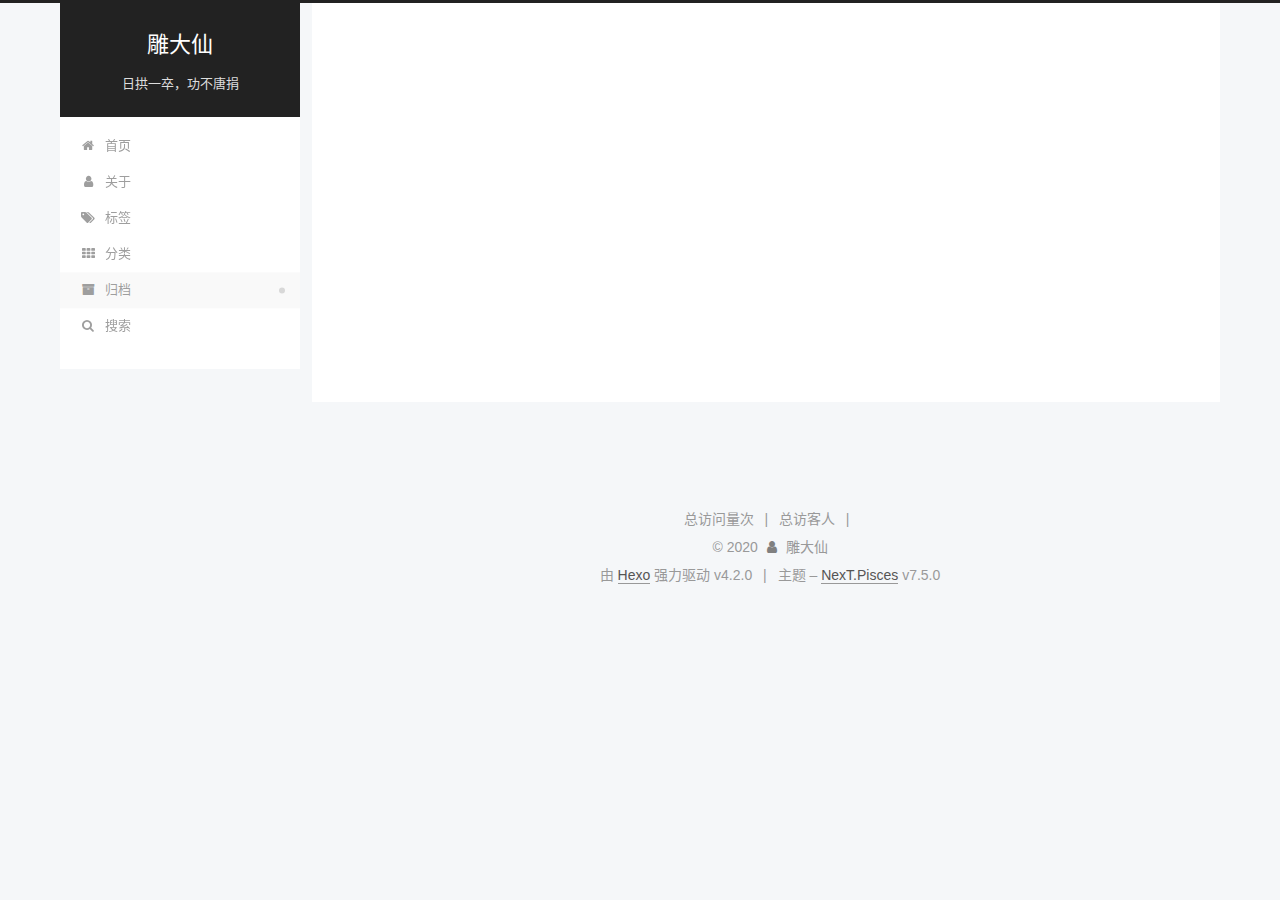
==== archives/index.html @ 38cbdebd "Site updated: 2020-04-14 19:51:04" ====
<!DOCTYPE html>
<html lang="zh-CN">
<head>
  <meta charset="UTF-8">
<meta name="viewport" content="width=device-width, initial-scale=1, maximum-scale=2">
<meta name="theme-color" content="#222">
<meta name="generator" content="Hexo 4.2.0">
  <link rel="apple-touch-icon" sizes="180x180" href="/images/apple-touch-icon-next.png">
  <link rel="icon" type="image/png" sizes="32x32" href="/images/favicon-32x32-next.png">
  <link rel="icon" type="image/png" sizes="16x16" href="/images/favicon-16x16-next.png">
  <link rel="mask-icon" href="/images/logo.svg" color="#222">
  <link rel="alternate" href="/atom.xml" title="雕大仙" type="application/atom+xml">

<link rel="stylesheet" href="/css/main.css">


<link rel="stylesheet" href="/lib/font-awesome/css/font-awesome.min.css">


<script id="hexo-configurations">
  var NexT = window.NexT || {};
  var CONFIG = {
    root: '/',
    scheme: 'Pisces',
    version: '7.5.0',
    exturl: false,
    sidebar: {"position":"left","display":"post","offset":12,"onmobile":false},
    copycode: {"enable":false,"show_result":false,"style":null},
    back2top: {"enable":true,"sidebar":true,"scrollpercent":true},
    bookmark: {"enable":false,"color":"#222","save":"auto"},
    fancybox: false,
    mediumzoom: false,
    lazyload: false,
    pangu: false,
    algolia: {
      appID: '',
      apiKey: '',
      indexName: '',
      hits: {"per_page":10},
      labels: {"input_placeholder":"Search for Posts","hits_empty":"We didn't find any results for the search: ${query}","hits_stats":"${hits} results found in ${time} ms"}
    },
    localsearch: {"enable":true,"trigger":"auto","top_n_per_article":1,"unescape":false,"preload":false},
    path: '',
    motion: {"enable":true,"async":false,"transition":{"post_block":"fadeIn","post_header":"slideDownIn","post_body":"slideDownIn","coll_header":"slideLeftIn","sidebar":"slideUpIn"}},
    translation: {
      copy_button: '复制',
      copy_success: '复制成功',
      copy_failure: '复制失败'
    },
    sidebarPadding: 40
  };
</script>

  <meta property="og:type" content="website">
<meta property="og:title" content="雕大仙">
<meta property="og:url" content="http://yoursite.com/archives/index.html">
<meta property="og:site_name" content="雕大仙">
<meta property="og:locale" content="zh_CN">
<meta property="article:author" content="雕大仙">
<meta property="article:tag" content="python">
<meta property="article:tag" content=" javascript">
<meta property="article:tag" content=" vue">
<meta property="article:tag" content=" Linux">
<meta name="twitter:card" content="summary">

<link rel="canonical" href="http://yoursite.com/archives/">


<script id="page-configurations">
  // https://hexo.io/docs/variables.html
  CONFIG.page = {
    sidebar: "",
    isHome: false,
    isPost: false,
    isPage: false,
    isArchive: true
  };
</script>

  <title>归档 | 雕大仙</title>
  






  <noscript>
  <style>
  .use-motion .brand,
  .use-motion .menu-item,
  .sidebar-inner,
  .use-motion .post-block,
  .use-motion .pagination,
  .use-motion .comments,
  .use-motion .post-header,
  .use-motion .post-body,
  .use-motion .collection-header { opacity: initial; }

  .use-motion .site-title,
  .use-motion .site-subtitle {
    opacity: initial;
    top: initial;
  }

  .use-motion .logo-line-before i { left: initial; }
  .use-motion .logo-line-after i { right: initial; }
  </style>
</noscript>

</head>

<body itemscope itemtype="http://schema.org/WebPage">
  <div class="container use-motion">
    <div class="headband"></div>

    <header class="header" itemscope itemtype="http://schema.org/WPHeader">
      <div class="header-inner"><div class="site-brand-container">
  <div class="site-meta">

    <div>
      <a href="/" class="brand" rel="start">
        <span class="logo-line-before"><i></i></span>
        <span class="site-title">雕大仙</span>
        <span class="logo-line-after"><i></i></span>
      </a>
    </div>
        <p class="site-subtitle">日拱一卒，功不唐捐</p>
  </div>

  <div class="site-nav-toggle">
    <div class="toggle" aria-label="切换导航栏">
      <span class="toggle-line toggle-line-first"></span>
      <span class="toggle-line toggle-line-middle"></span>
      <span class="toggle-line toggle-line-last"></span>
    </div>
  </div>
</div>


<nav class="site-nav">
  
  <ul id="menu" class="menu">
        <li class="menu-item menu-item-home">

    <a href="/" rel="section"><i class="fa fa-fw fa-home"></i>首页</a>

  </li>
        <li class="menu-item menu-item-about">

    <a href="/about/" rel="section"><i class="fa fa-fw fa-user"></i>关于</a>

  </li>
        <li class="menu-item menu-item-tags">

    <a href="/tags/" rel="section"><i class="fa fa-fw fa-tags"></i>标签</a>

  </li>
        <li class="menu-item menu-item-categories">

    <a href="/categories/" rel="section"><i class="fa fa-fw fa-th"></i>分类</a>

  </li>
        <li class="menu-item menu-item-archives">

    <a href="/archives/" rel="section"><i class="fa fa-fw fa-archive"></i>归档</a>

  </li>
      <li class="menu-item menu-item-search">
        <a role="button" class="popup-trigger"><i class="fa fa-search fa-fw"></i>搜索
        </a>
      </li>
  </ul>

</nav>
  <div class="site-search">
    <div class="popup search-popup">
    <div class="search-header">
  <span class="search-icon">
    <i class="fa fa-search"></i>
  </span>
  <div class="search-input-container">
    <input autocomplete="off" autocorrect="off" autocapitalize="none"
           placeholder="搜索..." spellcheck="false"
           type="text" id="search-input">
  </div>
  <span class="popup-btn-close">
    <i class="fa fa-times-circle"></i>
  </span>
</div>
<div id="search-result"></div>

</div>
<div class="search-pop-overlay"></div>

  </div>
</div>
    </header>

    


    <main class="main">
      <div class="main-inner">
        <div class="content-wrap">
          

          <div class="content">
            

  
  
  
  <div class="post-block">
    <div class="posts-collapse">
      <div class="collection-title">
        <span class="collection-header">嗯..! 目前共计 2 篇日志。 继续努力。</span>
      </div>

      
    <div class="collection-year">
      <h1 class="collection-header">2020</h1>
    </div>

  <article itemscope itemtype="http://schema.org/Article">
    <header class="post-header">

      <div class="post-meta">
        <time itemprop="dateCreated"
              datetime="2020-04-14T19:49:51+08:00"
              content="2020-04-14">
          04-14
        </time>
      </div>

      <h2 class="post-title">
          <a class="post-title-link" href="/2020/04/14/js%E5%87%BD%E6%95%B0%E5%BC%8F%E7%BC%96%E7%A8%8B/" itemprop="url">
            <span itemprop="name">js函数式编程</span>
          </a>
      </h2>

    </header>
  </article>

  <article itemscope itemtype="http://schema.org/Article">
    <header class="post-header">

      <div class="post-meta">
        <time itemprop="dateCreated"
              datetime="2020-04-14T18:40:54+08:00"
              content="2020-04-14">
          04-14
        </time>
      </div>

      <h2 class="post-title">
          <a class="post-title-link" href="/2020/04/14/post-hehe/" itemprop="url">
            <span itemprop="name">post hehe</span>
          </a>
      </h2>

    </header>
  </article>


    </div>
  </div>
  
  
  

  



          </div>
          

        </div>
          
  
  <div class="toggle sidebar-toggle">
    <span class="toggle-line toggle-line-first"></span>
    <span class="toggle-line toggle-line-middle"></span>
    <span class="toggle-line toggle-line-last"></span>
  </div>

  <aside class="sidebar">
    <div class="sidebar-inner">

      <ul class="sidebar-nav motion-element">
        <li class="sidebar-nav-toc">
          文章目录
        </li>
        <li class="sidebar-nav-overview">
          站点概览
        </li>
      </ul>

      <!--noindex-->
      <div class="post-toc-wrap sidebar-panel">
      </div>
      <!--/noindex-->

      <div class="site-overview-wrap sidebar-panel">
        <div class="site-author motion-element" itemprop="author" itemscope itemtype="http://schema.org/Person">
  <img class="site-author-image" itemprop="image" alt="雕大仙"
    src="/images/avatar.gif">
  <p class="site-author-name" itemprop="name">雕大仙</p>
  <div class="site-description" itemprop="description"></div>
</div>
<div class="site-state-wrap motion-element">
  <nav class="site-state">
      <div class="site-state-item site-state-posts">
          <a href="/archives/">
        
          <span class="site-state-item-count">2</span>
          <span class="site-state-item-name">日志</span>
        </a>
      </div>
  </nav>
</div>
  <div class="feed-link motion-element">
    <a href="/atom.xml" rel="alternate">
      <i class="fa fa-rss"></i>RSS
    </a>
  </div>



      </div>
        <div class="back-to-top motion-element">
          <i class="fa fa-arrow-up"></i>
          <span>0%</span>
        </div>

    </div>
  </aside>
  <div id="sidebar-dimmer"></div>


      </div>
    </main>

    <footer class="footer">
      <div class="footer-inner">
        


    <script async src="//dn-lbstatics.qbox.me/busuanzi/2.3/busuanzi.pure.mini.js"></script>

    <span id="busuanzi_container_site_pv">总访问量<span id="busuanzi_value_site_pv"></span>次</span>
    <span class="post-meta-divider">|</span>
    <span id="busuanzi_container_site_uv">总访客<span id="busuanzi_value_site_uv"></span>人</span>
    <span class="post-meta-divider">|</span>



<div class="copyright">
  
  &copy; 
  <span itemprop="copyrightYear">2020</span>
  <span class="with-love">
    <i class="fa fa-user"></i>
  </span>
  <span class="author" itemprop="copyrightHolder">雕大仙</span>
</div>
  <div class="powered-by">由 <a href="https://hexo.io/" class="theme-link" rel="noopener" target="_blank">Hexo</a> 强力驱动 v4.2.0
  </div>
  <span class="post-meta-divider">|</span>
  <div class="theme-info">主题 – <a href="https://pisces.theme-next.org/" class="theme-link" rel="noopener" target="_blank">NexT.Pisces</a> v7.5.0
  </div>

        












        
      </div>
    </footer>
  </div>

  
  <script src="/lib/anime.min.js"></script>
  <script src="/lib/velocity/velocity.min.js"></script>
  <script src="/lib/velocity/velocity.ui.min.js"></script>

<script src="/js/utils.js"></script>

<script src="/js/motion.js"></script>


<script src="/js/schemes/pisces.js"></script>


<script src="/js/next-boot.js"></script>




  




  
<script src="/js/local-search.js"></script>














  

  

</body>
</html>
---- css/main.css ----
html {
  line-height: 1.15; /* 1 */
  -webkit-text-size-adjust: 100%; /* 2 */
}
body {
  margin: 0;
}
main {
  display: block;
}
h1 {
  font-size: 2em;
  margin: 0.67em 0;
}
hr {
  box-sizing: content-box; /* 1 */
  height: 0; /* 1 */
  overflow: visible; /* 2 */
}
pre {
  font-family: monospace, monospace; /* 1 */
  font-size: 1em; /* 2 */
}
a {
  background: transparent;
}
abbr[title] {
  border-bottom: none; /* 1 */
  text-decoration: underline; /* 2 */
  text-decoration: underline dotted; /* 2 */
}
b,
strong {
  font-weight: bolder;
}
code,
kbd,
samp {
  font-family: monospace, monospace; /* 1 */
  font-size: 1em; /* 2 */
}
small {
  font-size: 80%;
}
sub,
sup {
  font-size: 75%;
  line-height: 0;
  position: relative;
  vertical-align: baseline;
}
sub {
  bottom: -0.25em;
}
sup {
  top: -0.5em;
}
img {
  border-style: none;
}
button,
input,
optgroup,
select,
textarea {
  font-family: inherit; /* 1 */
  font-size: 100%; /* 1 */
  line-height: 1.15; /* 1 */
  margin: 0; /* 2 */
}
button,
input {
/* 1 */
  overflow: visible;
}
button,
select {
/* 1 */
  text-transform: none;
}
button,
[type='button'],
[type='reset'],
[type='submit'] {
  -webkit-appearance: button;
}
button::-moz-focus-inner,
[type='button']::-moz-focus-inner,
[type='reset']::-moz-focus-inner,
[type='submit']::-moz-focus-inner {
  border-style: none;
  padding: 0;
}
button:-moz-focusring,
[type='button']:-moz-focusring,
[type='reset']:-moz-focusring,
[type='submit']:-moz-focusring {
  outline: 1px dotted ButtonText;
}
fieldset {
  padding: 0.35em 0.75em 0.625em;
}
legend {
  box-sizing: border-box; /* 1 */
  color: inherit; /* 2 */
  display: table; /* 1 */
  max-width: 100%; /* 1 */
  padding: 0; /* 3 */
  white-space: normal; /* 1 */
}
progress {
  vertical-align: baseline;
}
textarea {
  overflow: auto;
}
[type='checkbox'],
[type='radio'] {
  box-sizing: border-box; /* 1 */
  padding: 0; /* 2 */
}
[type='number']::-webkit-inner-spin-button,
[type='number']::-webkit-outer-spin-button {
  height: auto;
}
[type='search'] {
  outline-offset: -2px; /* 2 */
  -webkit-appearance: textfield; /* 1 */
}
[type='search']::-webkit-search-decoration {
  -webkit-appearance: none;
}
::-webkit-file-upload-button {
  font: inherit; /* 2 */
  -webkit-appearance: button; /* 1 */
}
details {
  display: block;
}
summary {
  display: list-item;
}
template {
  display: none;
}
[hidden] {
  display: none;
}
::selection {
  background: #262a30;
  color: #fff;
}
html,
body {
  height: 100%;
}
body {
  background: #f5f7f9;
  color: #555;
  font-family: 'Lato', "PingFang SC", "Microsoft YaHei", sans-serif;
  font-size: 1em;
  line-height: 2;
}
@media (max-width: 991px) {
  body {
    padding-left: 0 !important;
    padding-right: 0 !important;
  }
}
h1,
h2,
h3,
h4,
h5,
h6 {
  font-family: 'Lato', "PingFang SC", "Microsoft YaHei", sans-serif;
  font-weight: bold;
  line-height: 1.5;
  margin: 20px 0 15px;
  padding: 0;
}
h1 {
  font-size: 1.5em;
}
h2 {
  font-size: 1.375em;
}
h3 {
  font-size: 1.25em;
}
h4 {
  font-size: 1.125em;
}
h5 {
  font-size: 1em;
}
h6 {
  font-size: 0.875em;
}
p {
  margin: 0 0 20px 0;
}
a,
span.exturl {
  overflow-wrap: break-word;
  word-wrap: break-word;
  border-bottom: 1px solid #999;
  color: #555;
  outline: 0;
  text-decoration: none;
  cursor: pointer;
}
a:hover,
span.exturl:hover {
  border-bottom-color: #222;
  color: #222;
}
iframe,
img,
video {
  display: block;
  margin-left: auto;
  margin-right: auto;
  max-width: 100%;
}
hr {
  background-color: #ddd;
  background-image: repeating-linear-gradient(-45deg, #fff, #fff 4px, transparent 4px, transparent 8px);
  border: 0;
  height: 3px;
  margin: 40px 0;
}
blockquote {
  border-left: 4px solid #ddd;
  color: #666;
  margin: 0;
  padding: 0 15px;
}
blockquote cite::before {
  content: '-';
  padding: 0 5px;
}
dt {
  font-weight: 700;
}
dd {
  margin: 0;
  padding: 0;
}
kbd {
  background-color: #f5f5f5;
  background-image: linear-gradient(#eee, #fff, #eee);
  border: 1px solid #ccc;
  border-radius: 0.2em;
  box-shadow: 0.1em 0.1em 0.2em rgba(0,0,0,0.1);
  font-family: inherit;
  padding: 0.1em 0.3em;
  white-space: nowrap;
}
.table-container {
  -webkit-overflow-scrolling: touch;
  overflow: auto;
}
table {
  border-collapse: collapse;
  border-spacing: 0;
  font-size: 0.875em;
  margin: 0 0 20px 0;
  width: 100%;
}
table > tbody > tr:nth-of-type(odd) {
  background: #f9f9f9;
}
table > tbody > tr:hover {
  background: #f5f5f5;
}
caption,
th,
td {
  font-weight: normal;
  padding: 8px;
  text-align: left;
  vertical-align: middle;
}
th,
td {
  border: 1px solid #ddd;
  border-bottom: 3px solid #ddd;
}
th {
  font-weight: 700;
  padding-bottom: 10px;
}
td {
  border-bottom-width: 1px;
}
.btn {
  background: #fff;
  border: 2px solid #555;
  border-radius: 2px;
  color: #555;
  display: inline-block;
  font-size: 0.875em;
  line-height: 2;
  padding: 0 20px;
  text-decoration: none;
  transition-property: background-color;
  transition-delay: 0s;
  transition-duration: 0.2s;
  transition-timing-function: ease-in-out;
}
.btn:hover {
  background: #222;
  border-color: #222;
  color: #fff;
}
.btn + .btn {
  margin: 0 0 8px 8px;
}
.btn .fa-fw {
  text-align: left;
  width: 1.285714285714286em;
}
.toggle {
  line-height: 0;
}
.toggle .toggle-line {
  background: #fff;
  display: inline-block;
  height: 2px;
  left: 0;
  position: relative;
  top: 0;
  transition: all 0.4s;
  vertical-align: top;
  width: 100%;
}
.toggle .toggle-line:not(:first-child) {
  margin-top: 3px;
}
.toggle.toggle-arrow .toggle-line-first {
  left: 50%;
  top: 2px;
  transform: rotate(45deg);
  width: 50%;
}
.toggle.toggle-arrow .toggle-line-middle {
  left: 2px;
  width: 90%;
}
.toggle.toggle-arrow .toggle-line-last {
  left: 50%;
  top: -2px;
  transform: rotate(-45deg);
  width: 50%;
}
.toggle.toggle-close .toggle-line-first {
  transform: rotate(-45deg);
  top: 5px;
}
.toggle.toggle-close .toggle-line-middle {
  opacity: 0;
}
.toggle.toggle-close .toggle-line-last {
  transform: rotate(45deg);
  top: -5px;
}
pre,
.highlight {
  background: #f7f7f7;
  color: #4d4d4c;
  line-height: 1.6;
  margin: 0 auto 20px;
}
pre,
code {
  font-family: consolas, Menlo, monospace, "PingFang SC", "Microsoft YaHei";
}
code {
  background: #eee;
  border-radius: 3px;
  color: #555;
  padding: 2px 4px;
  overflow-wrap: break-word;
  word-wrap: break-word;
}
pre {
  overflow: auto;
  padding: 10px;
}
pre code {
  background: none;
  color: #4d4d4c;
  font-size: 0.875em;
  padding: 0;
  text-shadow: none;
}
.highlight *::selection {
  background: #d6d6d6;
}
.highlight pre {
  border: 0;
  margin: 0;
  padding: 10px 0;
}
.highlight table {
  border: 0;
  margin: 0;
  width: auto;
}
.highlight td {
  border: 0;
  padding: 0;
}
.highlight figcaption {
  background: #eee;
  color: #4d4d4c;
  line-height: 1em;
  margin: 0;
  padding: 0.5em;
}
.highlight figcaption::before,
.highlight figcaption::after {
  content: ' ';
  display: table;
}
.highlight figcaption::after {
  clear: both;
}
.highlight figcaption a {
  color: #4d4d4c;
  float: right;
}
.highlight figcaption a:hover {
  border-bottom-color: #4d4d4c;
}
.highlight .gutter pre {
  background: #eff2f3;
  color: #869194;
  padding-left: 10px;
  padding-right: 10px;
  text-align: right;
}
.highlight .code pre {
  background: #f7f7f7;
  padding-left: 10px;
  width: 100%;
}
.gutter {
  -moz-user-select: none;
  -ms-user-select: none;
  -webkit-user-select: none;
  user-select: none;
}
.gist table {
  width: auto;
}
.gist table td {
  border: 0;
}
pre .deletion {
  background: #fdd;
}
pre .addition {
  background: #dfd;
}
pre .meta {
  color: #eab700;
  -moz-user-select: none;
  -ms-user-select: none;
  -webkit-user-select: none;
  user-select: none;
}
pre .comment {
  color: #8e908c;
}
pre .variable,
pre .attribute,
pre .tag,
pre .name,
pre .regexp,
pre .ruby .constant,
pre .xml .tag .title,
pre .xml .pi,
pre .xml .doctype,
pre .html .doctype,
pre .css .id,
pre .css .class,
pre .css .pseudo {
  color: #c82829;
}
pre .number,
pre .preprocessor,
pre .built_in,
pre .builtin-name,
pre .literal,
pre .params,
pre .constant,
pre .command {
  color: #f5871f;
}
pre .ruby .class .title,
pre .css .rules .attribute,
pre .string,
pre .symbol,
pre .value,
pre .inheritance,
pre .header,
pre .ruby .symbol,
pre .xml .cdata,
pre .special,
pre .formula {
  color: #718c00;
}
pre .title,
pre .css .hexcolor {
  color: #3e999f;
}
pre .function,
pre .python .decorator,
pre .python .title,
pre .ruby .function .title,
pre .ruby .title .keyword,
pre .perl .sub,
pre .javascript .title,
pre .coffeescript .title {
  color: #4271ae;
}
pre .keyword,
pre .javascript .function {
  color: #8959a8;
}
.blockquote-center {
  border-left: none;
  margin: 40px 0;
  padding: 0;
  position: relative;
  text-align: center;
}
.blockquote-center::before,
.blockquote-center::after {
  background-repeat: no-repeat;
  background-size: 22px 22px;
  content: ' ';
  display: block;
  height: 24px;
  opacity: 0.2;
  position: absolute;
  width: 100%;
}
.blockquote-center::before {
  background-image: url("../images/quote-l.svg");
  background-position: 0 -6px;
  border-top: 1px solid #ccc;
  top: -20px;
}
.blockquote-center::after {
  background-image: url("../images/quote-r.svg");
  background-position: 100% 8px;
  border-bottom: 1px solid #ccc;
  bottom: -20px;
}
.blockquote-center p,
.blockquote-center div {
  text-align: center;
}
.post-body .group-picture img {
  border: 0;
  margin: 0 auto;
  padding: 0 3px;
}
.post-body .group-picture-row {
  margin-bottom: 6px;
  overflow: hidden;
}
.post-body .group-picture-column {
  float: left;
  margin-bottom: 10px;
}
.post-body .label {
  display: inline;
  padding: 0 2px;
}
.post-body .label.default {
  background: #f0f0f0;
}
.post-body .label.primary {
  background: #efe6f7;
}
.post-body .label.info {
  background: #e5f2f8;
}
.post-body .label.success {
  background: #e7f4e9;
}
.post-body .label.warning {
  background: #fcf6e1;
}
.post-body .label.danger {
  background: #fae8eb;
}
.post-body .tabs {
  margin-bottom: 20px;
}
.post-body .tabs,
.tabs-comment {
  display: block;
  padding-top: 10px;
  position: relative;
}
.post-body .tabs ul.nav-tabs,
.tabs-comment ul.nav-tabs {
  display: flex;
  flex-wrap: wrap;
  margin: 0;
  margin-bottom: -1px;
  padding: 0;
}
@media (max-width: 413px) {
  .post-body .tabs ul.nav-tabs,
  .tabs-comment ul.nav-tabs {
    display: block;
    margin-bottom: 5px;
  }
}
.post-body .tabs ul.nav-tabs li.tab,
.tabs-comment ul.nav-tabs li.tab {
  background: #fff;
  border-bottom: 1px solid #ddd;
  border-left: 1px solid transparent;
  border-right: 1px solid transparent;
  border-top: 3px solid transparent;
  flex-grow: 1;
  list-style-type: none;
}
@media (max-width: 413px) {
  .post-body .tabs ul.nav-tabs li.tab,
  .tabs-comment ul.nav-tabs li.tab {
    border-bottom: 1px solid transparent;
    border-left: 3px solid transparent;
    border-right: 1px solid transparent;
    border-top: 1px solid transparent;
  }
}
.post-body .tabs ul.nav-tabs li.tab a,
.tabs-comment ul.nav-tabs li.tab a {
  border-bottom: initial;
  display: block;
  line-height: 1.8em;
  outline: 0;
  padding: 0.25em 0.75em;
  text-align: center;
  transition-delay: 0s;
  transition-duration: 0.2s;
  transition-timing-function: ease-out;
}
.post-body .tabs ul.nav-tabs li.tab a i,
.tabs-comment ul.nav-tabs li.tab a i {
  width: 1.285714285714286em;
}
.post-body .tabs ul.nav-tabs li.tab.active,
.tabs-comment ul.nav-tabs li.tab.active {
  border-bottom: 1px solid transparent;
  border-left: 1px solid #ddd;
  border-right: 1px solid #ddd;
  border-top: 3px solid #fc6423;
}
@media (max-width: 413px) {
  .post-body .tabs ul.nav-tabs li.tab.active,
  .tabs-comment ul.nav-tabs li.tab.active {
    border-bottom: 1px solid #ddd;
    border-left: 3px solid #fc6423;
    border-right: 1px solid #ddd;
    border-top: 1px solid #ddd;
  }
}
.post-body .tabs ul.nav-tabs li.tab.active a,
.tabs-comment ul.nav-tabs li.tab.active a {
  color: #555;
  cursor: default;
}
.post-body .tabs .tab-content .tab-pane,
.tabs-comment .tab-content .tab-pane {
  border: 1px solid #ddd;
  padding: 20px 20px 0 20px;
}
.post-body .tabs .tab-content .tab-pane:not(.active),
.tabs-comment .tab-content .tab-pane:not(.active) {
  display: none;
}
.post-body .tabs .tab-content .tab-pane.active,
.tabs-comment .tab-content .tab-pane.active {
  display: block;
}
.post-body .note {
  margin-bottom: 20px;
  padding: 15px;
  position: relative;
  border: 1px solid #eee;
  border-left-width: 5px;
  border-radius: 3px;
}
.post-body .note h2,
.post-body .note h3,
.post-body .note h4,
.post-body .note h5,
.post-body .note h6 {
  margin-top: 0;
  border-bottom: initial;
  margin-bottom: 0;
  padding-top: 0;
}
.post-body .note p:first-child,
.post-body .note ul:first-child,
.post-body .note ol:first-child,
.post-body .note table:first-child,
.post-body .note pre:first-child,
.post-body .note blockquote:first-child,
.post-body .note img:first-child {
  margin-top: 0;
}
.post-body .note p:last-child,
.post-body .note ul:last-child,
.post-body .note ol:last-child,
.post-body .note table:last-child,
.post-body .note pre:last-child,
.post-body .note blockquote:last-child,
.post-body .note img:last-child {
  margin-bottom: 0;
}
.post-body .note.default {
  border-left-color: #777;
}
.post-body .note.default h2,
.post-body .note.default h3,
.post-body .note.default h4,
.post-body .note.default h5,
.post-body .note.default h6 {
  color: #777;
}
.post-body .note.primary {
  border-left-color: #6f42c1;
}
.post-body .note.primary h2,
.post-body .note.primary h3,
.post-body .note.primary h4,
.post-body .note.primary h5,
.post-body .note.primary h6 {
  color: #6f42c1;
}
.post-body .note.info {
  border-left-color: #428bca;
}
.post-body .note.info h2,
.post-body .note.info h3,
.post-body .note.info h4,
.post-body .note.info h5,
.post-body .note.info h6 {
  color: #428bca;
}
.post-body .note.success {
  border-left-color: #5cb85c;
}
.post-body .note.success h2,
.post-body .note.success h3,
.post-body .note.success h4,
.post-body .note.success h5,
.post-body .note.success h6 {
  color: #5cb85c;
}
.post-body .note.warning {
  border-left-color: #f0ad4e;
}
.post-body .note.warning h2,
.post-body .note.warning h3,
.post-body .note.warning h4,
.post-body .note.warning h5,
.post-body .note.warning h6 {
  color: #f0ad4e;
}
.post-body .note.danger {
  border-left-color: #d9534f;
}
.post-body .note.danger h2,
.post-body .note.danger h3,
.post-body .note.danger h4,
.post-body .note.danger h5,
.post-body .note.danger h6 {
  color: #d9534f;
}
.pagination .prev,
.pagination .next,
.pagination .page-number,
.pagination .space {
  display: inline-block;
  margin: 0 10px;
  padding: 0 11px;
  position: relative;
  top: -1px;
}
@media (max-width: 767px) {
  .pagination .prev,
  .pagination .next,
  .pagination .page-number,
  .pagination .space {
    margin: 0 5px;
  }
}
.pagination {
  border-top: 1px solid #eee;
  margin: 120px 0 0;
  text-align: center;
}
.pagination .prev,
.pagination .next,
.pagination .page-number {
  border-bottom: 0;
  border-top: 1px solid #eee;
  transition-property: border-color;
  transition-delay: 0s;
  transition-duration: 0.2s;
  transition-timing-function: ease-in-out;
}
.pagination .prev:hover,
.pagination .next:hover,
.pagination .page-number:hover {
  border-top-color: #222;
}
.pagination .space {
  margin: 0;
  padding: 0;
}
.pagination .prev {
  margin-left: 0;
}
.pagination .next {
  margin-right: 0;
}
.pagination .page-number.current {
  background: #ccc;
  border-top-color: #ccc;
  color: #fff;
}
@media (max-width: 767px) {
  .pagination {
    border-top: none;
  }
  .pagination .prev,
  .pagination .next,
  .pagination .page-number {
    border-bottom: 1px solid #eee;
    border-top: 0;
    margin-bottom: 10px;
    padding: 0 10px;
  }
  .pagination .prev:hover,
  .pagination .next:hover,
  .pagination .page-number:hover {
    border-bottom-color: #222;
  }
}
.comments {
  margin: 60px 20px 0;
  overflow: hidden;
}
.comment-button-group {
  display: flex;
  flex-wrap: wrap-reverse;
  justify-content: center;
  margin: 1em 0;
}
.comment-button-group .comment-button {
  margin: 0.1em 0.2em;
}
.comment-button-group .comment-button.active {
  background: #222;
  border-color: #222;
  color: #fff;
}
.comment-position {
  display: none;
}
.comment-position.active {
  display: block;
}
.tabs-comment {
  background: #fff;
  margin-top: 4em;
  padding-top: 0;
}
.tabs-comment .comments {
  border: 0;
  box-shadow: none;
  margin-top: 0;
  padding-top: 0;
}
.container {
  min-height: 100%;
  position: relative;
}
.main-inner {
  margin: 0 auto;
  width: calc(100% - 20px);
}
@media (min-width: 1200px) {
  .main-inner {
    width: 1160px;
  }
}
@media (min-width: 1600px) {
  .main-inner {
    width: 73%;
  }
}
.header {
  background: transparent;
}
.header-inner {
  margin: 0 auto;
  position: relative;
  width: calc(100% - 20px);
}
@media (min-width: 1200px) {
  .header-inner {
    width: 1160px;
  }
}
@media (min-width: 1600px) {
  .header-inner {
    width: 73%;
  }
}
.headband {
  background: #222;
  height: 3px;
}
.site-meta {
  margin: 0;
  text-align: center;
}
@media (max-width: 767px) {
  .site-meta {
    text-align: center;
  }
}
.brand {
  background: #222;
  border-bottom: none;
  color: #fff;
  display: inline-block;
  line-height: 1.375em;
  padding: 0 40px;
  position: relative;
}
.brand:hover {
  color: #fff;
}
.site-title {
  display: inline-block;
  font-family: 'Lato', "PingFang SC", "Microsoft YaHei", sans-serif;
  font-size: 1.375em;
  font-weight: normal;
  line-height: 1.5;
  vertical-align: top;
}
.site-subtitle {
  color: #ddd;
  font-size: 0.8125em;
  margin-top: 10px;
}
.use-motion .brand {
  opacity: 0;
}
.use-motion .site-title,
.use-motion .site-subtitle,
.use-motion .custom-logo-image {
  opacity: 0;
  position: relative;
  top: -10px;
}
.site-nav-toggle {
  display: none;
  left: 10px;
  position: absolute;
}
@media (max-width: 767px) {
  .site-nav-toggle {
    display: block;
  }
}
.site-nav-toggle .toggle {
  background: transparent;
  border: 0;
  margin-top: 2px;
  padding: 10px;
  width: 22px;
}
.site-nav-toggle .toggle .toggle-line {
  background: #555;
  border-radius: 1px;
}
.site-nav {
  display: block;
}
@media (max-width: 767px) {
  .site-nav {
    border-top: 1px solid #ddd;
    clear: both;
    display: none;
    margin: 0 -10px;
    padding: 0 10px;
  }
}
.site-nav.site-nav-on {
  display: block;
}
.menu {
  margin-top: 20px;
  padding-left: 0;
  text-align: center;
}
.menu-item {
  display: inline-block;
  list-style: none;
  margin: 0 10px;
}
@media (max-width: 767px) {
  .menu-item {
    margin-top: 10px;
  }
}
.menu-item a,
.menu-item span.exturl {
  border-bottom: 0;
  display: block;
  font-size: 0.8125em;
  transition-property: border-color;
  transition-delay: 0s;
  transition-duration: 0.2s;
  transition-timing-function: ease-in-out;
}
@media (hover: none) {
  .menu-item a:hover,
  .menu-item span.exturl:hover {
    border-bottom-color: transparent !important;
  }
}
.menu-item .fa {
  margin-right: 8px;
}
.menu-item .badge {
  display: inline-block;
  font-weight: 700;
  line-height: 1;
  margin-left: 0.35em;
  margin-top: 0.35em;
  text-align: center;
  white-space: nowrap;
}
@media (max-width: 767px) {
  .menu-item .badge {
    float: right;
    margin-left: 0;
  }
}
.use-motion .menu-item {
  opacity: 0;
}
.sidebar {
  background: #222;
  bottom: 0;
  box-shadow: inset 0 2px 6px #000;
  position: fixed;
  top: 0;
  z-index: 1200;
}
.sidebar a,
.sidebar span.exturl {
  border-bottom-color: #555;
  color: #999;
}
.sidebar a:hover,
.sidebar span.exturl:hover {
  border-bottom-color: #eee;
  color: #eee;
}
@media (max-width: 991px) {
  .sidebar {
    display: none;
  }
}
.sidebar-inner {
  color: #999;
  padding: 20px 10px;
  text-align: center;
}
.site-overview-wrap {
  overflow-x: hidden;
  overflow-y: auto;
}
.cc-license {
  margin-top: 10px;
  text-align: center;
}
.cc-license .cc-opacity {
  border-bottom: none;
  opacity: 0.7;
}
.cc-license .cc-opacity:hover {
  opacity: 0.9;
}
.cc-license img {
  display: inline-block;
}
.site-author-image {
  border: 1px solid #eee;
  display: block;
  height: auto;
  margin: 0 auto;
  max-width: 120px;
  padding: 2px;
}
.site-author-name {
  color: #222;
  font-weight: 600;
  margin: 0;
  text-align: center;
}
.site-description {
  color: #999;
  font-size: 0.8125em;
  margin-top: 0;
  text-align: center;
}
.links-of-author {
  margin-top: 15px;
}
.links-of-author a,
.links-of-author span.exturl {
  border-bottom-color: #555;
  display: inline-block;
  font-size: 0.8125em;
  margin-bottom: 10px;
  margin-right: 10px;
  vertical-align: middle;
}
.links-of-author a::before,
.links-of-author span.exturl::before {
  background: #c47d40;
  border-radius: 50%;
  content: ' ';
  display: inline-block;
  height: 4px;
  margin-right: 3px;
  vertical-align: middle;
  width: 4px;
}
.feed-link,
.chat {
  margin-top: 15px;
}
.feed-link a,
.chat a {
  border: 1px solid #fc6423;
  border-radius: 4px;
  color: #fc6423;
  display: inline-block;
  padding: 0 15px;
}
.feed-link a .fa,
.chat a .fa {
  margin-right: 5px;
}
.feed-link a:hover,
.chat a:hover {
  background: #fc6423;
  border: 1px solid #fc6423;
  color: #fff;
}
.feed-link a:hover .fa,
.chat a:hover .fa {
  color: #fff;
}
.links-of-blogroll {
  font-size: 0.8125em;
  margin-top: 10px;
}
.links-of-blogroll-title {
  font-size: 0.875em;
  font-weight: 600;
  margin-top: 0;
}
.links-of-blogroll-list {
  list-style: none;
  margin: 0;
  padding: 0;
}
.links-of-blogroll-item {
  padding: 2px 10px;
}
.links-of-blogroll-item a,
.links-of-blogroll-item span.exturl {
  box-sizing: border-box;
  display: inline-block;
  max-width: 280px;
  overflow: hidden;
  text-overflow: ellipsis;
  white-space: nowrap;
}
#sidebar-dimmer {
  display: none;
}
@media (max-width: 767px) {
  #sidebar-dimmer {
    background: #000;
    display: block;
    height: 100%;
    left: 100%;
    opacity: 0;
    position: fixed;
    top: 0;
    width: 100%;
    z-index: 1100;
  }
  .sidebar-active + #sidebar-dimmer {
    opacity: 0.7;
    transform: translateX(-100%);
    transition: opacity 0.5s;
  }
}
.sidebar-nav {
  margin: 0;
  padding-bottom: 20px;
  padding-left: 0;
}
.sidebar-nav li {
  border-bottom: 1px solid transparent;
  color: #555;
  cursor: pointer;
  display: inline-block;
  font-size: 0.875em;
}
.sidebar-nav li.sidebar-nav-overview {
  margin-left: 10px;
}
.sidebar-nav li:hover {
  color: #fc6423;
}
.sidebar-nav .sidebar-nav-active {
  border-bottom-color: #fc6423;
  color: #fc6423;
}
.sidebar-nav .sidebar-nav-active:hover {
  color: #fc6423;
}
.sidebar-panel {
  display: none;
}
.sidebar-panel-active {
  display: block;
}
.sidebar-toggle {
  background: #222;
  bottom: 45px;
  cursor: pointer;
  height: 14px;
  left: 30px;
  padding: 5px;
  position: fixed;
  width: 14px;
  z-index: 1300;
}
@media (max-width: 991px) {
  .sidebar-toggle {
    left: 20px;
    opacity: 0.8;
    display: none;
  }
}
.sidebar-toggle:hover .toggle-line {
  background: #fc6423;
}
.post-toc-wrap {
  overflow-x: hidden;
  overflow-y: auto;
}
.post-toc {
  font-size: 0.875em;
}
.post-toc ol {
  list-style: none;
  margin: 0;
  padding: 0 2px 5px 10px;
  text-align: left;
}
.post-toc ol > ol {
  padding-left: 0;
}
.post-toc ol a {
  border-bottom-color: #ccc;
  color: #666;
  transition-property: all;
  transition-delay: 0s;
  transition-duration: 0.2s;
  transition-timing-function: ease-in-out;
}
.post-toc ol a:hover {
  border-bottom-color: #000;
  color: #000;
}
.post-toc .nav-item {
  line-height: 1.8;
  overflow: hidden;
  text-overflow: ellipsis;
  white-space: nowrap;
}
.post-toc .nav .nav-child {
  display: none;
}
.post-toc .nav .active > .nav-child {
  display: block;
}
.post-toc .nav .active-current > .nav-child {
  display: block;
}
.post-toc .nav .active-current > .nav-child > .nav-item {
  display: block;
}
.post-toc .nav .active > a {
  border-bottom-color: #fc6423;
  color: #fc6423;
}
.post-toc .nav .active-current > a {
  color: #fc6423;
}
.post-toc .nav .active-current > a:hover {
  color: #fc6423;
}
.site-state {
  display: flex;
  justify-content: center;
  line-height: 1.4;
  margin-top: 10px;
  overflow: hidden;
  text-align: center;
  white-space: nowrap;
}
.site-state-item {
  padding: 0 15px;
}
.site-state-item:not(:first-child) {
  border-left: 1px solid #eee;
}
.site-state-item a {
  border-bottom: none;
}
.site-state-item-count {
  color: inherit;
  display: block;
  font-size: 1em;
  font-weight: 600;
  text-align: center;
}
.site-state-item-name {
  color: #999;
  font-size: 0.8125em;
}
.footer {
  color: #999;
  font-size: 0.875em;
  padding: 20px 0;
}
.footer.footer-fixed {
  bottom: 0;
  left: 0;
  position: absolute;
  right: 0;
}
.footer img {
  border: 0;
}
.footer-inner {
  box-sizing: border-box;
  margin: 0 auto;
  text-align: center;
  width: calc(100% - 20px);
}
@media (min-width: 1200px) {
  .footer-inner {
    width: 1160px;
  }
}
@media (min-width: 1600px) {
  .footer-inner {
    width: 73%;
  }
}
.with-love {
  color: #808080;
  display: inline-block;
  margin: 0 5px;
}
.powered-by,
.theme-info {
  display: inline-block;
}
@-moz-keyframes iconAnimate {
  0%, 100% {
    transform: scale(1);
  }
  10%, 30% {
    transform: scale(0.9);
  }
  20%, 40%, 60%, 80% {
    transform: scale(1.1);
  }
  50%, 70% {
    transform: scale(1.1);
  }
}
@-webkit-keyframes iconAnimate {
  0%, 100% {
    transform: scale(1);
  }
  10%, 30% {
    transform: scale(0.9);
  }
  20%, 40%, 60%, 80% {
    transform: scale(1.1);
  }
  50%, 70% {
    transform: scale(1.1);
  }
}
@-o-keyframes iconAnimate {
  0%, 100% {
    transform: scale(1);
  }
  10%, 30% {
    transform: scale(0.9);
  }
  20%, 40%, 60%, 80% {
    transform: scale(1.1);
  }
  50%, 70% {
    transform: scale(1.1);
  }
}
@keyframes iconAnimate {
  0%, 100% {
    transform: scale(1);
  }
  10%, 30% {
    transform: scale(0.9);
  }
  20%, 40%, 60%, 80% {
    transform: scale(1.1);
  }
  50%, 70% {
    transform: scale(1.1);
  }
}
.back-to-top {
  background: #f5f7f9;
  font-size: 12px;
  margin: 8px -10px -20px;
  opacity: 0;
  text-align: center;
  transition-delay: 0s;
  transition-duration: 0.2s;
  transition-timing-function: ease-in-out;
}
.back-to-top.back-to-top-on {
  cursor: pointer;
  opacity: 0.6;
}
.back-to-top.back-to-top-on:hover {
  opacity: 0.8;
}
.post-body {
  overflow-wrap: break-word;
  word-wrap: break-word;
  font-family: 'Lato', "PingFang SC", "Microsoft YaHei", sans-serif;
}
@media (min-width: 1200px) {
  .post-body {
    font-size: 1.125em;
  }
}
.post-body span.exturl .fa {
  font-size: 0.875em;
  margin-left: 4px;
}
.post-body .image-caption,
.post-body .figure .caption {
  color: #999;
  font-size: 0.875em;
  font-weight: bold;
  line-height: 1;
  margin: -20px auto 15px;
  text-align: center;
}
.post-sticky-flag {
  display: inline-block;
  transform: rotate(30deg);
}
.post-button {
  margin-top: 40px;
  text-align: center;
}
.use-motion .post-block,
.use-motion .pagination,
.use-motion .comments {
  opacity: 0;
}
.use-motion .post-header {
  opacity: 0;
}
.use-motion .post-body {
  opacity: 0;
}
.use-motion .collection-header {
  opacity: 0;
}
.posts-collapse {
  margin-left: 55px;
  position: relative;
}
@media (max-width: 767px) {
  .posts-collapse {
    margin-left: 20px;
    margin-right: 20px;
  }
}
.posts-collapse .collection-title {
  font-size: 1.125em;
  position: relative;
}
.posts-collapse .collection-title::before {
  background: #999;
  border: 1px solid #fff;
  border-radius: 50%;
  content: ' ';
  height: 10px;
  left: 0;
  margin-left: -6px;
  margin-top: -4px;
  position: absolute;
  top: 50%;
  width: 10px;
}
.posts-collapse .collection-year {
  margin: 60px 0;
  position: relative;
}
.posts-collapse .collection-year::before {
  background: #bbb;
  border-radius: 50%;
  content: ' ';
  height: 8px;
  left: 0;
  margin-left: -4px;
  margin-top: -4px;
  position: absolute;
  top: 50%;
  width: 8px;
}
.posts-collapse .collection-header {
  display: inline-block;
  margin: 0 0 0 20px;
}
.posts-collapse .collection-header small {
  color: #bbb;
  margin-left: 5px;
}
.posts-collapse .post-header {
  border-bottom: 1px dashed #ccc;
  margin: 30px 0;
  padding-left: 15px;
  position: relative;
  transition-property: border;
  transition-delay: 0s;
  transition-duration: 0.2s;
  transition-timing-function: ease-in-out;
}
.posts-collapse .post-header::before {
  background: #bbb;
  border: 1px solid #fff;
  border-radius: 50%;
  content: ' ';
  height: 6px;
  left: 0;
  margin-left: -4px;
  position: absolute;
  top: 0.75em;
  transition-property: background;
  width: 6px;
  transition-delay: 0s;
  transition-duration: 0.2s;
  transition-timing-function: ease-in-out;
}
.posts-collapse .post-header:hover {
  border-bottom-color: #666;
}
.posts-collapse .post-header:hover::before {
  background: #222;
}
.posts-collapse .post-meta {
  display: inline;
  font-size: 0.75em;
  margin-right: 10px;
}
.posts-collapse .post-title {
  display: inline;
  font-size: 1em;
  font-weight: normal;
  margin-bottom: 0;
  margin-top: 0;
}
.posts-collapse .post-title a,
.posts-collapse .post-title span.exturl {
  border-bottom: none;
  color: #666;
}
.posts-collapse::before {
  background: #f5f5f5;
  content: ' ';
  height: 100%;
  left: 0;
  margin-left: -2px;
  position: absolute;
  top: 1.25em;
  width: 4px;
}
.posts-collapse .fa-external-link {
  font-size: 0.875em;
  margin-left: 5px;
}
.post-eof {
  background: #ccc;
  height: 1px;
  margin: 80px auto 60px;
  text-align: center;
  width: 8%;
}
.post-block:last-child .post-eof {
  display: none;
}
.posts-expand {
  padding-top: 40px;
}
@media (max-width: 767px) {
  .posts-expand {
    margin: 0 20px;
  }
}
@media (min-width: 992px) {
  .post-body {
    text-align: justify;
  }
}
@media (max-width: 991px) {
  .post-body {
    text-align: justify;
  }
}
.post-body h2,
.post-body h3,
.post-body h4,
.post-body h5,
.post-body h6 {
  padding-top: 10px;
}
.post-body h2 .header-anchor,
.post-body h3 .header-anchor,
.post-body h4 .header-anchor,
.post-body h5 .header-anchor,
.post-body h6 .header-anchor {
  border-bottom-style: none;
  color: #ccc;
  float: right;
  margin-left: 10px;
  visibility: hidden;
}
.post-body h2 .header-anchor:hover,
.post-body h3 .header-anchor:hover,
.post-body h4 .header-anchor:hover,
.post-body h5 .header-anchor:hover,
.post-body h6 .header-anchor:hover {
  color: inherit;
}
.post-body h2:hover .header-anchor,
.post-body h3:hover .header-anchor,
.post-body h4:hover .header-anchor,
.post-body h5:hover .header-anchor,
.post-body h6:hover .header-anchor {
  visibility: visible;
}
.post-body img {
  border: 1px solid #ddd;
  box-sizing: border-box;
  padding: 3px;
}
@media (max-width: 767px) {
  .post-body img {
    padding: initial;
  }
}
.post-body iframe,
.post-body img,
.post-body video {
  margin-bottom: 20px;
}
.post-body .video-container {
  height: 0;
  margin-bottom: 20px;
  overflow: hidden;
  padding-top: 75%;
  position: relative;
  width: 100%;
}
.post-body .video-container iframe,
.post-body .video-container object,
.post-body .video-container embed {
  height: 100%;
  left: 0;
  margin: 0;
  position: absolute;
  top: 0;
  width: 100%;
}
.post-gallery {
  border-collapse: separate;
  display: table;
  table-layout: fixed;
  width: 100%;
}
.post-gallery .post-gallery-img {
  border: 0;
  display: table-cell;
  text-align: center;
  vertical-align: middle;
}
.post-gallery .post-gallery-img img {
  border: 0;
  max-height: 100%;
  max-width: 100%;
}
.post-gallery-row {
  display: table-row;
}
.posts-expand .post-header {
  font-size: 1.125em;
}
.posts-expand .post-title {
  overflow-wrap: break-word;
  word-wrap: break-word;
  font-weight: 400;
  margin: initial;
  text-align: center;
}
.posts-expand .post-title-link {
  border-bottom: none;
  color: #555;
  display: inline-block;
  position: relative;
  vertical-align: top;
}
.posts-expand .post-title-link::before {
  background: #000;
  bottom: 0;
  content: '';
  height: 2px;
  left: 0;
  position: absolute;
  transform: scaleX(0);
  visibility: hidden;
  width: 100%;
  transition-delay: 0s;
  transition-duration: 0.2s;
  transition-timing-function: ease-in-out;
}
.posts-expand .post-title-link:hover::before {
  transform: scaleX(1);
  visibility: visible;
}
.posts-expand .post-title-link .fa {
  font-size: 0.875em;
  margin-left: 5px;
}
.posts-expand .post-meta {
  color: #999;
  font-family: 'Lato', "PingFang SC", "Microsoft YaHei", sans-serif;
  font-size: 0.75em;
  margin: 3px 0 60px 0;
  text-align: center;
}
.posts-expand .post-meta .post-description {
  font-size: 0.875em;
  margin-top: 2px;
}
.posts-expand .post-meta time {
  border-bottom: 1px dashed #999;
  cursor: pointer;
}
.post-meta .post-meta-item + .post-meta-item::before {
  content: '|';
  margin: 0 0.5em;
}
.post-meta-divider {
  margin: 0 0.5em;
}
.post-meta-item-icon {
  margin-right: 3px;
}
@media (max-width: 991px) {
  .post-meta-item-icon {
    display: inline-block;
  }
}
@media (max-width: 991px) {
  .post-meta-item-text {
    display: none;
  }
}
.post-nav {
  border-top: 1px solid #eee;
  display: table;
  margin-top: 15px;
  width: 100%;
}
.post-nav-divider {
  display: table-cell;
  width: 10%;
}
.post-nav-item {
  display: table-cell;
  padding: 10px 0 0 0;
  vertical-align: top;
  width: 45%;
}
.post-nav-item a {
  border-bottom: none;
  color: #555;
  display: block;
  font-size: 0.875em;
  line-height: 1.6;
  position: relative;
}
.post-nav-item a:hover {
  border-bottom: none;
  color: #222;
}
.post-nav-item a:active {
  top: 2px;
}
.post-nav-item .fa {
  font-size: 0.75em;
  margin-right: 5px;
}
.post-nav-next a {
  padding-left: 5px;
}
.post-nav-prev {
  text-align: right;
}
.post-nav-prev a {
  padding-right: 5px;
}
.post-nav-prev .fa {
  margin-left: 5px;
}
.rtl.post-body p,
.rtl.post-body a,
.rtl.post-body h1,
.rtl.post-body h2,
.rtl.post-body h3,
.rtl.post-body h4,
.rtl.post-body h5,
.rtl.post-body h6,
.rtl.post-body li,
.rtl.post-body ul,
.rtl.post-body ol {
  direction: rtl;
  font-family: UKIJ Ekran;
}
.rtl.post-title {
  font-family: UKIJ Ekran;
}
.post-tags {
  margin-top: 40px;
  text-align: center;
}
.post-tags a {
  display: inline-block;
  font-size: 0.8125em;
}
.post-tags a:not(:last-child) {
  margin-right: 10px;
}
.post-widgets {
  border-top: 1px solid #eee;
  margin-top: 15px;
  text-align: center;
}
.wp_rating {
  height: 20px;
  line-height: 20px;
  margin-top: 10px;
  padding-top: 6px;
  text-align: center;
}
.social-like {
  display: flex;
  font-size: 0.875em;
  justify-content: center;
  text-align: center;
}
.category-all-page .category-all-title {
  text-align: center;
}
.category-all-page .category-all {
  margin-top: 20px;
}
.category-all-page .category-list {
  list-style: none;
  margin: 0;
  padding: 0;
}
.category-all-page .category-list-item {
  margin: 5px 10px;
}
.category-all-page .category-list-count {
  color: #bbb;
}
.category-all-page .category-list-count::before {
  content: ' (';
  display: inline;
}
.category-all-page .category-list-count::after {
  content: ') ';
  display: inline;
}
.category-all-page .category-list-child {
  padding-left: 10px;
}
.event-list {
  padding: 0;
}
.event-list hr {
  background: #222;
  margin: 20px 0 45px 0;
}
.event-list hr::after {
  background: #222;
  color: #fff;
  content: 'NOW';
  display: inline-block;
  font-weight: bold;
  padding: 0 5px;
  text-align: right;
}
.event-list .event {
  background: #222;
  margin: 20px 0;
  min-height: 40px;
  padding: 15px 0 15px 10px;
}
.event-list .event .event-summary {
  color: #fff;
  margin: 0;
  padding-bottom: 3px;
}
.event-list .event .event-summary::before {
  animation: dot-flash 1s alternate infinite ease-in-out;
  color: #fff;
  content: '\f111';
  display: inline-block;
  font-family: 'FontAwesome';
  font-size: 10px;
  margin-right: 25px;
  vertical-align: middle;
}
.event-list .event .event-relative-time {
  color: #bbb;
  display: inline-block;
  font-size: 12px;
  font-weight: 400;
  padding-left: 12px;
}
.event-list .event .event-details {
  color: #fff;
  display: block;
  line-height: 18px;
  margin-left: 56px;
  padding-bottom: 6px;
  padding-top: 3px;
  text-indent: -24px;
}
.event-list .event .event-details::before {
  color: #fff;
  display: inline-block;
  font-family: 'FontAwesome';
  margin-right: 9px;
  text-align: center;
  text-indent: 0;
  width: 14px;
}
.event-list .event .event-details.event-location::before {
  content: '\f041';
}
.event-list .event .event-details.event-duration::before {
  content: '\f017';
}
.event-list .event-past {
  background: #f5f5f5;
}
.event-list .event-past .event-summary,
.event-list .event-past .event-details {
  color: #bbb;
  opacity: 0.9;
}
.event-list .event-past .event-summary::before,
.event-list .event-past .event-details::before {
  animation: none;
  color: #bbb;
}
@-moz-keyframes dot-flash {
  from {
    opacity: 1;
    transform: scale(1);
  }
  to {
    opacity: 0;
    transform: scale(0.8);
  }
}
@-webkit-keyframes dot-flash {
  from {
    opacity: 1;
    transform: scale(1);
  }
  to {
    opacity: 0;
    transform: scale(0.8);
  }
}
@-o-keyframes dot-flash {
  from {
    opacity: 1;
    transform: scale(1);
  }
  to {
    opacity: 0;
    transform: scale(0.8);
  }
}
@keyframes dot-flash {
  from {
    opacity: 1;
    transform: scale(1);
  }
  to {
    opacity: 0;
    transform: scale(0.8);
  }
}
ul.breadcrumb {
  font-size: 0.75em;
  list-style: none;
  margin: 1em 0;
  padding: 0 2em;
  text-align: center;
}
ul.breadcrumb li {
  display: inline;
}
ul.breadcrumb li + li::before {
  content: '/\00a0';
  font-weight: normal;
  padding: 0.5em;
}
ul.breadcrumb li + li:last-child {
  font-weight: bold;
}
.tag-cloud {
  text-align: center;
}
.tag-cloud a {
  display: inline-block;
  margin: 10px;
}
.tag-cloud a:hover {
  color: #222 !important;
}
.search-pop-overlay {
  background: rgba(0,0,0,0.3);
  display: none;
  height: 100%;
  left: 0;
  overflow: hidden;
  position: fixed;
  top: 0;
  width: 100%;
  z-index: 1400;
}
.search-popup {
  background: #fff;
  border-radius: 5px;
  color: #333;
  display: none;
  height: 80%;
  left: 50%;
  margin-left: -350px;
  padding: 0;
  position: fixed;
  top: 10%;
  width: 700px;
  z-index: 1500;
}
@media (max-width: 767px) {
  .search-popup {
    border-radius: 0;
    height: 100%;
    left: 0;
    margin: 0;
    padding: 0;
    top: 0;
    width: 100%;
  }
}
.search-popup .search-icon,
.search-popup .popup-btn-close {
  color: #999;
  display: inline-block;
  font-size: 18px;
  height: 36px;
  padding-left: 10px;
  padding-right: 10px;
  width: 18px;
}
.search-popup .popup-btn-close {
  border-left: 1px solid #eee;
  cursor: pointer;
  float: right;
}
.search-popup .popup-btn-close:hover .fa {
  color: #222;
}
.search-popup .search-header {
  background: #f5f5f5;
  border-top-left-radius: 5px;
  border-top-right-radius: 5px;
  padding: 5px;
}
.search-loading-icon {
  margin: 20% auto 0 auto;
  text-align: center;
}
.search-popup ul.search-result-list {
  margin: 0 5px;
  padding: 0;
}
.search-popup p.search-result {
  border-bottom: 1px dashed #ccc;
  padding: 5px 0;
}
.search-popup a.search-result-title {
  font-weight: bold;
}
.search-popup .search-keyword {
  border-bottom: 1px dashed #ff2a2a;
  color: #ff2a2a;
  font-weight: bold;
}
.search-popup #search-result {
  height: calc(100% - 55px);
  overflow: auto;
  padding: 5px 25px;
  position: relative;
}
.search-popup .search-input-container {
  display: inline-block;
  height: 36px;
  line-height: 36px;
  padding: 0 5px;
  position: absolute;
  width: calc(100% - 90px);
}
.search-popup .search-input-container input {
  background: transparent;
  border: 0;
  display: block;
  height: 20px;
  outline: 0;
  padding: 8px 0;
  vertical-align: middle;
  width: 100%;
}
.search-popup #no-result {
  color: #ccc;
  left: 50%;
  position: absolute;
  top: 50%;
  transform: translate(-50%, -50%);
}
.header {
  margin: 0 auto;
  position: relative;
  width: calc(100% - 20px);
}
@media (min-width: 1200px) {
  .header {
    width: 1160px;
  }
}
@media (min-width: 1600px) {
  .header {
    width: 73%;
  }
}
@media (max-width: 991px) {
  .header {
    width: auto;
  }
}
.header-inner {
  background: #fff;
  border-radius: initial;
  box-shadow: initial;
  overflow: hidden;
  padding: 0;
  position: absolute;
  top: 0;
  width: 240px;
}
@media (min-width: 1200px) {
  .header-inner {
    width: 240px;
  }
}
@media (max-width: 991px) {
  .header-inner {
    border-radius: initial;
    position: relative;
    width: auto;
  }
}
.main::before,
.main::after {
  content: ' ';
  display: table;
}
.main::after {
  clear: both;
}
@media (max-width: 991px) {
  .main-inner {
    width: auto;
  }
}
.content-wrap {
  background: #fff;
  border-radius: initial;
  box-shadow: initial;
  box-sizing: border-box;
  float: right;
  padding: 40px;
  width: calc(100% - 252px);
}
@media (max-width: 991px) {
  .content-wrap {
    border-radius: initial;
    padding: 20px;
    width: 100%;
  }
}
.sidebar {
  background: #f5f7f9;
  box-shadow: none;
  float: left;
  position: static;
  width: 240px;
}
@media (max-width: 991px) {
  .sidebar {
    display: none;
  }
}
.sidebar-toggle {
  display: none;
}
.footer-inner {
  padding-left: 260px;
}
.back-to-top {
  left: auto;
  right: 30px;
}
@media (max-width: 991px) {
  .back-to-top {
    right: 20px;
  }
}
@media (max-width: 991px) {
  .footer-inner {
    padding-left: 0;
    padding-right: 0;
    width: auto;
  }
}
.site-brand-container {
  position: relative;
}
.site-meta {
  background: #222;
  color: #fff;
  padding: 20px 0;
}
@media (max-width: 991px) {
  .site-meta {
    box-shadow: 0 0 16px rgba(0,0,0,0.5);
  }
}
.brand {
  background: none;
  padding: 0;
}
.brand:hover {
  color: #fff;
}
.site-subtitle {
  font-weight: initial;
  margin: 10px 10px 0;
}
.custom-logo-image {
  margin-top: 20px;
}
@media (max-width: 991px) {
  .custom-logo-image {
    display: none;
  }
}
.site-nav-toggle {
  left: 20px;
  top: 50%;
  transform: translateY(-50%);
}
@media (min-width: 768px) and (max-width: 991px) {
  .site-nav-toggle {
    display: block;
  }
}
.site-nav-toggle .toggle .toggle-line {
  background: #fff;
}
.site-nav {
  border-top: none;
}
@media (min-width: 768px) and (max-width: 991px) {
  .site-nav {
    display: none;
  }
}
.menu-item-active a,
.menu .menu-item a:hover,
.menu .menu-item span.exturl:hover {
  background: #f5f5f5;
}
.menu-item-active a::after,
.menu .menu-item a:hover::after,
.menu .menu-item span.exturl:hover::after {
  background: #bbb;
  border-radius: 50%;
  content: ' ';
  height: 6px;
  margin-top: -3px;
  position: absolute;
  right: 15px;
  top: 50%;
  width: 6px;
}
.menu .menu-item {
  display: block;
  margin: 0;
}
.menu .menu-item a,
.menu .menu-item span.exturl {
  padding: 5px 20px;
  position: relative;
  text-align: left;
  transition-property: background-color;
}
.menu .menu-item .badge {
  background: #ccc;
  border-radius: 10px;
  color: #fff;
  float: right;
  padding: 2px 5px;
  text-shadow: 1px 1px 0 rgba(0,0,0,0.1);
  vertical-align: middle;
}
.sub-menu {
  background: #fff;
  border-bottom: 1px solid #ddd;
  margin: 0;
  padding: 6px 0;
}
.sub-menu .menu-item {
  display: inline-block;
}
.sub-menu .menu-item a,
.sub-menu .menu-item span.exturl {
  margin: 5px 10px;
  padding: initial;
}
.sub-menu .menu-item a:hover,
.sub-menu .menu-item span.exturl:hover {
  background: initial;
  color: #fc6423;
}
.sub-menu .menu-item a::after,
.sub-menu .menu-item span.exturl::after {
  content: initial !important;
}
.sub-menu .menu-item-active a {
  background: #fff;
  border-bottom-color: #fc6423;
  color: #fc6423;
}
.sub-menu .menu-item-active a:hover {
  background: #fff;
  border-bottom-color: #fc6423;
}
.sidebar {
  bottom: auto;
  right: auto;
}
.sidebar a,
.sidebar span.exturl {
  color: #555;
}
.sidebar a:hover,
.sidebar span.exturl:hover {
  border-bottom-color: #222;
  color: #222;
}
.sidebar-inner {
  background: #fff;
  border-radius: initial;
  box-shadow: initial;
  box-sizing: border-box;
  color: #555;
  width: 240px;
  opacity: 0;
}
.sidebar-inner.affix {
  position: fixed;
  top: 12px;
}
.sidebar-inner.affix-bottom {
  position: absolute;
}
.site-state-item {
  padding: 0 10px;
}
.feed-link,
.chat {
  border-bottom: 1px dotted #ccc;
  border-top: 1px dotted #ccc;
  margin-top: 10px;
  text-align: center;
}
.feed-link a,
.chat a {
  border: 0;
  color: #fc6423;
  display: block;
}
.feed-link a:hover,
.chat a:hover {
  background: none;
  border: 0;
  color: #e34603;
}
.feed-link a:hover .fa,
.chat a:hover .fa {
  color: #e34603;
}
.links-of-author {
  display: flex;
  flex-wrap: wrap;
  margin-top: 10px;
  justify-content: center;
}
.links-of-author-item {
  margin: 5px 0 0;
  width: 50%;
}
.links-of-author-item a,
.links-of-author-item span.exturl {
  box-sizing: border-box;
  display: inline-block;
  margin-bottom: 0;
  margin-right: 0;
  max-width: 216px;
  overflow: hidden;
  padding: 0 5px;
  text-overflow: ellipsis;
  white-space: nowrap;
}
.links-of-author-item a,
.links-of-author-item span.exturl {
  border-bottom: none;
  display: block;
  text-decoration: none;
}
.links-of-author-item a::before,
.links-of-author-item span.exturl::before {
  display: none;
}
.links-of-author-item a:hover,
.links-of-author-item span.exturl:hover {
  background: #eee;
  border-radius: 4px;
}
.links-of-author-item .fa {
  margin-right: 2px;
}
.links-of-blogroll-item {
  padding: 0;
}
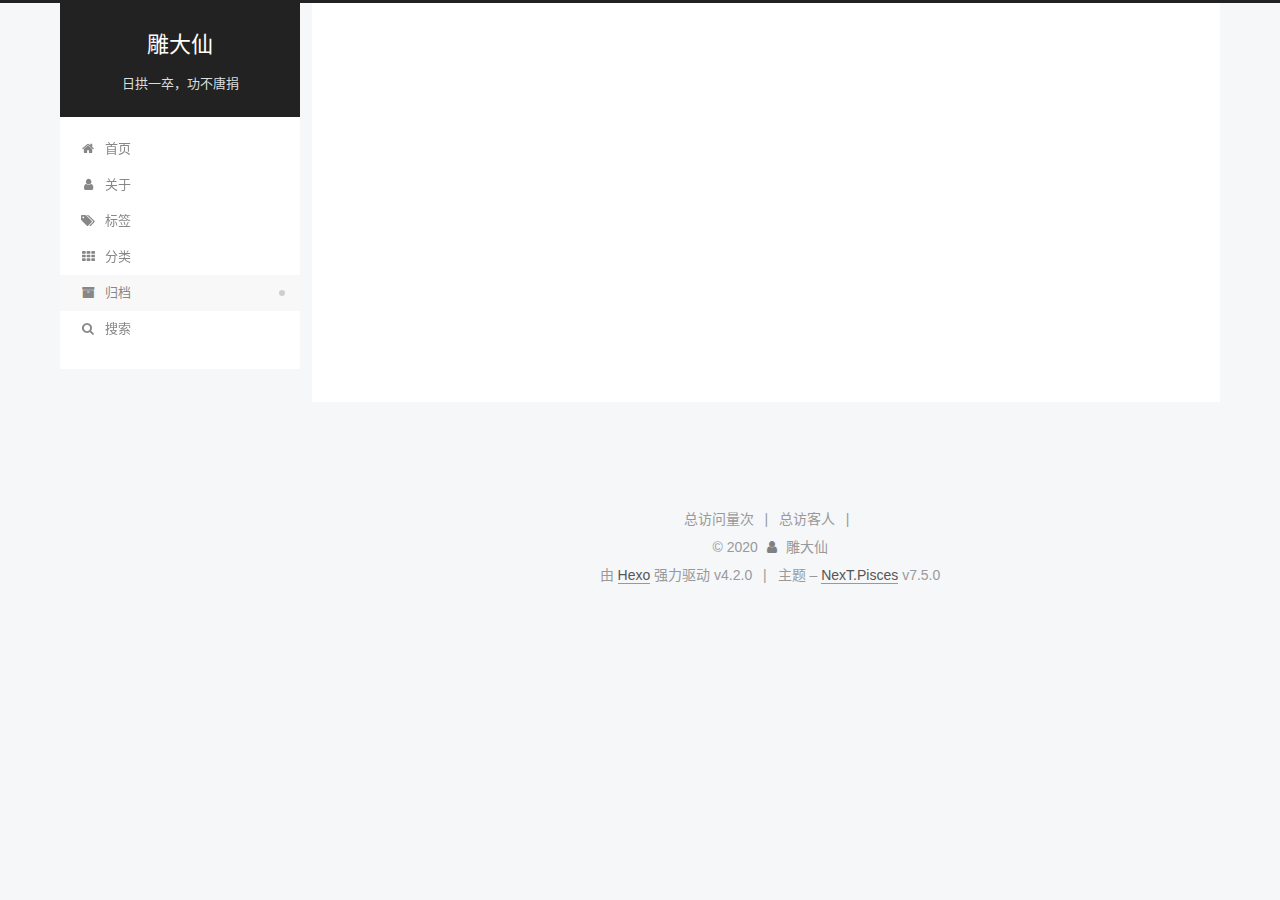
==== commit a2c779d0: "Site updated: 2020-04-14 20:38:19" ====
--- a/archives/index.html
+++ b/archives/index.html
@@ -40,7 +40,7 @@
       labels: {"input_placeholder":"Search for Posts","hits_empty":"We didn't find any results for the search: ${query}","hits_stats":"${hits} results found in ${time} ms"}
     },
     localsearch: {"enable":true,"trigger":"auto","top_n_per_article":1,"unescape":false,"preload":false},
-    path: '',
+    path: 'search.xml',
     motion: {"enable":true,"async":false,"transition":{"post_block":"fadeIn","post_header":"slideDownIn","post_body":"slideDownIn","coll_header":"slideLeftIn","sidebar":"slideUpIn"}},
     translation: {
       copy_button: '复制',
@@ -305,7 +305,7 @@
       <div class="site-overview-wrap sidebar-panel">
         <div class="site-author motion-element" itemprop="author" itemscope itemtype="http://schema.org/Person">
   <img class="site-author-image" itemprop="image" alt="雕大仙"
-    src="/images/avatar.gif">
+    src="/images/background.jpg">
   <p class="site-author-name" itemprop="name">雕大仙</p>
   <div class="site-description" itemprop="description"></div>
 </div>
--- a/css/main.css
+++ b/css/main.css
@@ -367,8 +367,8 @@
 }
 pre,
 .highlight {
-  background: #f7f7f7;
-  color: #4d4d4c;
+  background: #2d2d2d;
+  color: #ccc;
   line-height: 1.6;
   margin: 0 auto 20px;
 }
@@ -390,13 +390,13 @@
 }
 pre code {
   background: none;
-  color: #4d4d4c;
+  color: #ccc;
   font-size: 0.875em;
   padding: 0;
   text-shadow: none;
 }
 .highlight *::selection {
-  background: #d6d6d6;
+  background: #515151;
 }
 .highlight pre {
   border: 0;
@@ -414,7 +414,7 @@
 }
 .highlight figcaption {
   background: #eee;
-  color: #4d4d4c;
+  color: #ccc;
   line-height: 1em;
   margin: 0;
   padding: 0.5em;
@@ -428,21 +428,21 @@
   clear: both;
 }
 .highlight figcaption a {
-  color: #4d4d4c;
+  color: #ccc;
   float: right;
 }
 .highlight figcaption a:hover {
-  border-bottom-color: #4d4d4c;
+  border-bottom-color: #ccc;
 }
 .highlight .gutter pre {
-  background: #eff2f3;
-  color: #869194;
+  background: #1b1b1b;
+  color: #999;
   padding-left: 10px;
   padding-right: 10px;
   text-align: right;
 }
 .highlight .code pre {
-  background: #f7f7f7;
+  background: #2d2d2d;
   padding-left: 10px;
   width: 100%;
 }
@@ -459,20 +459,20 @@
   border: 0;
 }
 pre .deletion {
-  background: #fdd;
+  background: #800000;
 }
 pre .addition {
-  background: #dfd;
+  background: #008000;
 }
 pre .meta {
-  color: #eab700;
+  color: #fc6;
   -moz-user-select: none;
   -ms-user-select: none;
   -webkit-user-select: none;
   user-select: none;
 }
 pre .comment {
-  color: #8e908c;
+  color: #999;
 }
 pre .variable,
 pre .attribute,
@@ -487,7 +487,7 @@
 pre .css .id,
 pre .css .class,
 pre .css .pseudo {
-  color: #c82829;
+  color: #f2777a;
 }
 pre .number,
 pre .preprocessor,
@@ -497,7 +497,7 @@
 pre .params,
 pre .constant,
 pre .command {
-  color: #f5871f;
+  color: #f99157;
 }
 pre .ruby .class .title,
 pre .css .rules .attribute,
@@ -510,11 +510,11 @@
 pre .xml .cdata,
 pre .special,
 pre .formula {
-  color: #718c00;
+  color: #9c9;
 }
 pre .title,
 pre .css .hexcolor {
-  color: #3e999f;
+  color: #6cc;
 }
 pre .function,
 pre .python .decorator,
@@ -524,11 +524,11 @@
 pre .perl .sub,
 pre .javascript .title,
 pre .coffeescript .title {
-  color: #4271ae;
+  color: #69c;
 }
 pre .keyword,
 pre .javascript .function {
-  color: #8959a8;
+  color: #c9c;
 }
 .blockquote-center {
   border-left: none;
@@ -1146,7 +1146,7 @@
 }
 .links-of-author a::before,
 .links-of-author span.exturl::before {
-  background: #c47d40;
+  background: #ff594e;
   border-radius: 50%;
   content: ' ';
   display: inline-block;
